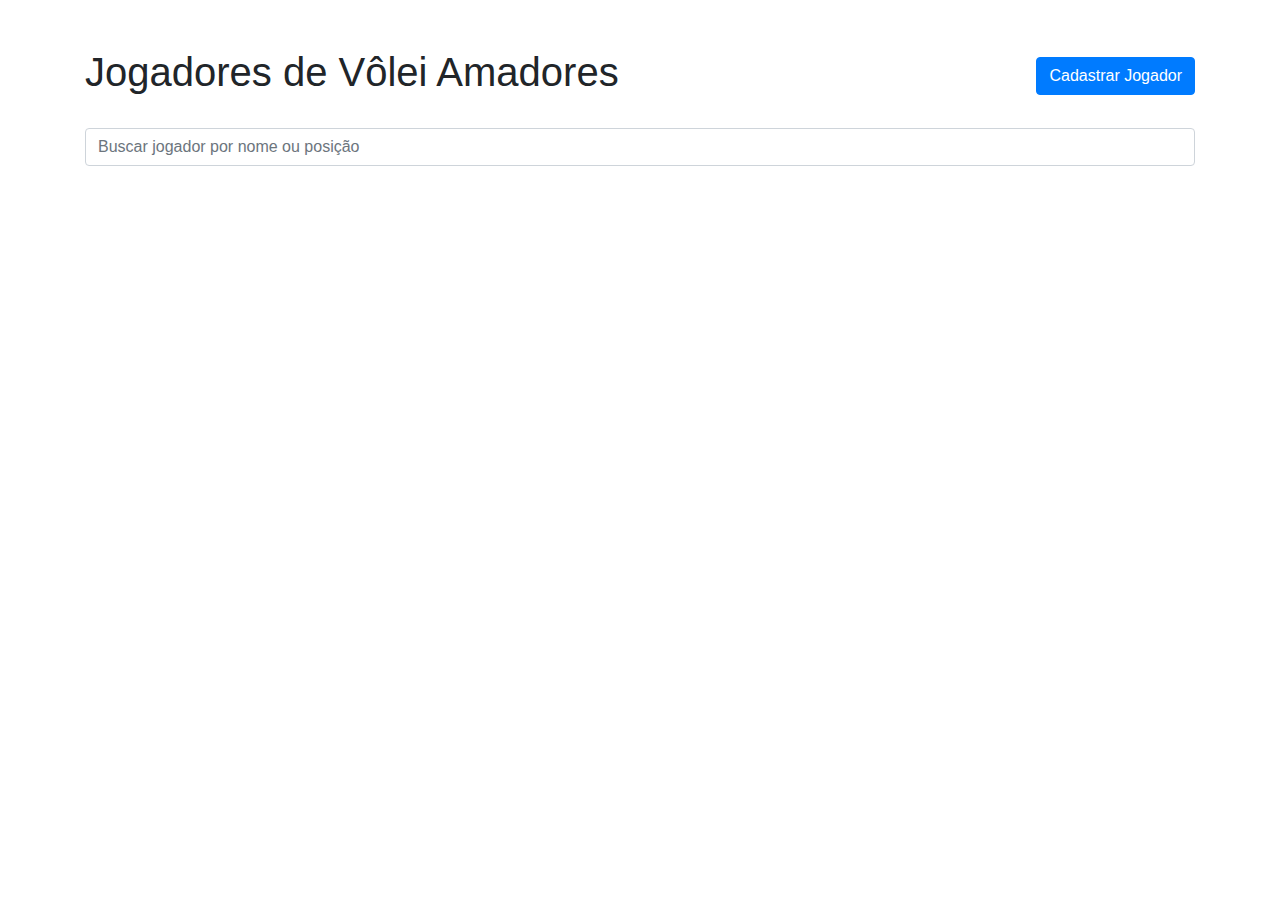
==== HTML/index.HTML @ a5f71bfc "Iniciando projeto" ====
<!DOCTYPE html>
<html lang="pt-BR">
<head>
  <meta charset="UTF-8">
  <meta name="viewport" content="width=device-width, initial-scale=1.0">
  <title>Rede Social de Vôlei</title>
  <link rel="stylesheet" href="https://stackpath.bootstrapcdn.com/bootstrap/4.5.2/css/bootstrap.min.css">
  <link rel="stylesheet" href="css/styles.css">
</head>
<body>
  <div class="container mt-5">
    <!-- Cabeçalho com título e botão de cadastro -->
    <div class="d-flex justify-content-between align-items-center mb-4">
      <h1 class="text-center">Jogadores de Vôlei Amadores</h1>
      <a href="cadastro.html" class="btn btn-primary">Cadastrar Jogador</a>
    </div>

    <!-- Campo de busca -->
    <input type="text" id="searchInput" class="form-control mb-4" placeholder="Buscar jogador por nome ou posição">
    
    <!-- Lista de jogadores -->
    <div id="playerList" class="row">
      <!-- A lista de jogadores será inserida aqui via JavaScript -->
    </div>
  </div>

  <script src="https://code.jquery.com/jquery-3.5.1.slim.min.js"></script>
  <script src="js/script.js"></script>
</body>
</html>
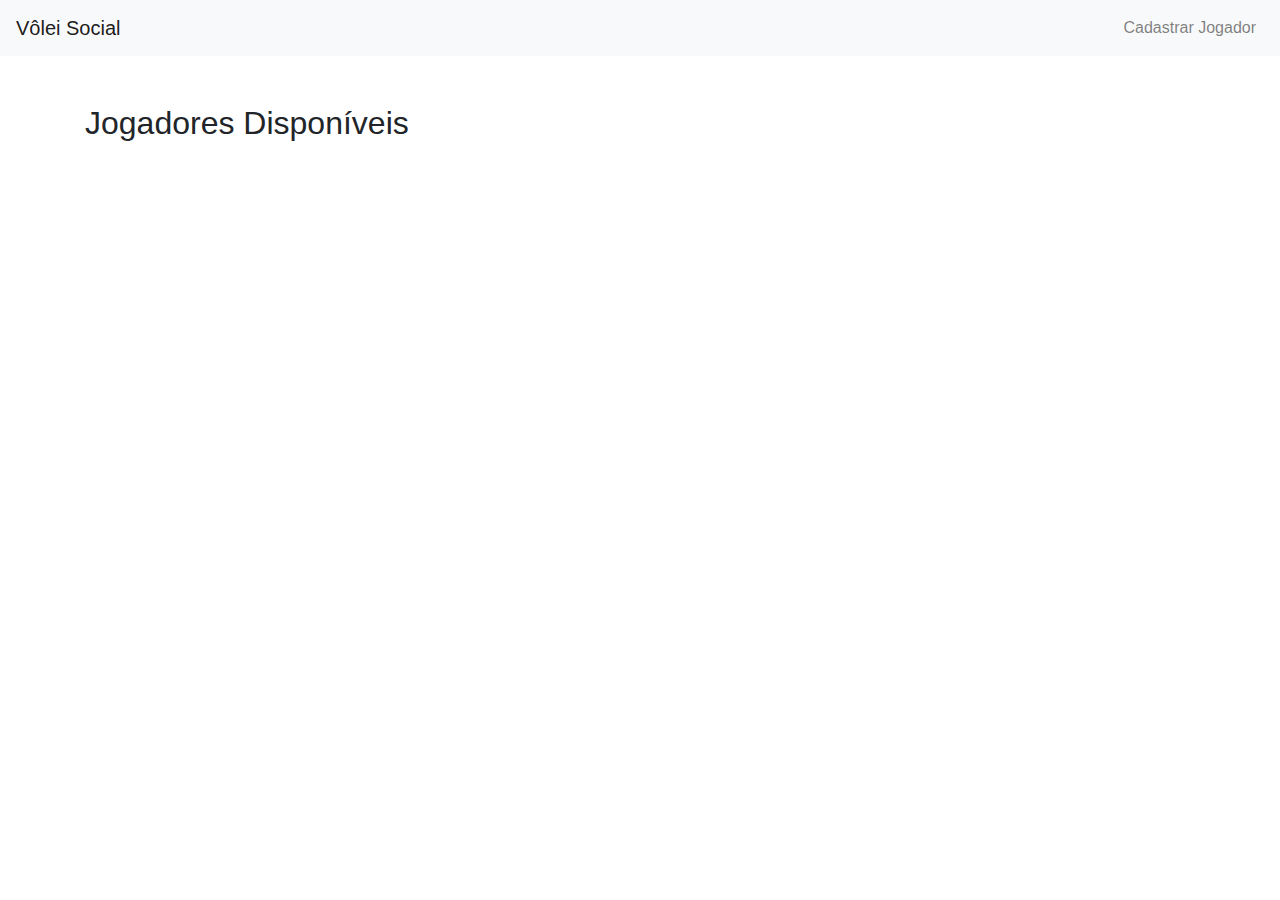
==== commit 3a67d1e8: "alterações" ====
--- a/HTML/index.HTML
+++ b/HTML/index.HTML
@@ -3,28 +3,38 @@
 <head>
   <meta charset="UTF-8">
   <meta name="viewport" content="width=device-width, initial-scale=1.0">
-  <title>Rede Social de Vôlei</title>
+  <title>Vôlei Social - Feed</title>
   <link rel="stylesheet" href="https://stackpath.bootstrapcdn.com/bootstrap/4.5.2/css/bootstrap.min.css">
-  <link rel="stylesheet" href="css/styles.css">
+  <link rel="stylesheet" href="css/style.css">
 </head>
 <body>
+
+  <!-- Navbar -->
+  <nav class="navbar navbar-expand-lg navbar-light bg-light">
+    <a class="navbar-brand" href="#">Vôlei Social</a>
+    <button class="navbar-toggler" type="button" data-toggle="collapse" data-target="#navbarNav" aria-controls="navbarNav" aria-expanded="false" aria-label="Toggle navigation">
+      <span class="navbar-toggler-icon"></span>
+    </button>
+    <div class="collapse navbar-collapse" id="navbarNav">
+      <ul class="navbar-nav ml-auto">
+        <li class="nav-item">
+          <a class="nav-link" href="cadastro.html">Cadastrar Jogador</a>
+        </li>
+      </ul>
+    </div>
+  </nav>
+
+  <!-- Feed de jogadores -->
   <div class="container mt-5">
-    <!-- Cabeçalho com título e botão de cadastro -->
-    <div class="d-flex justify-content-between align-items-center mb-4">
-      <h1 class="text-center">Jogadores de Vôlei Amadores</h1>
-      <a href="cadastro.html" class="btn btn-primary">Cadastrar Jogador</a>
-    </div>
-
-    <!-- Campo de busca -->
-    <input type="text" id="searchInput" class="form-control mb-4" placeholder="Buscar jogador por nome ou posição">
-    
-    <!-- Lista de jogadores -->
-    <div id="playerList" class="row">
-      <!-- A lista de jogadores será inserida aqui via JavaScript -->
+    <h2>Jogadores Disponíveis</h2>
+    <div class="row" id="players-feed">
+      <!-- Cards de jogadores serão inseridos dinamicamente -->
     </div>
   </div>
 
   <script src="https://code.jquery.com/jquery-3.5.1.slim.min.js"></script>
+  <script src="https://cdn.jsdelivr.net/npm/@popperjs/core@2.9.3/dist/umd/popper.min.js"></script>
+  <script src="https://stackpath.bootstrapcdn.com/bootstrap/4.5.2/js/bootstrap.min.js"></script>
   <script src="js/script.js"></script>
 </body>
 </html>
